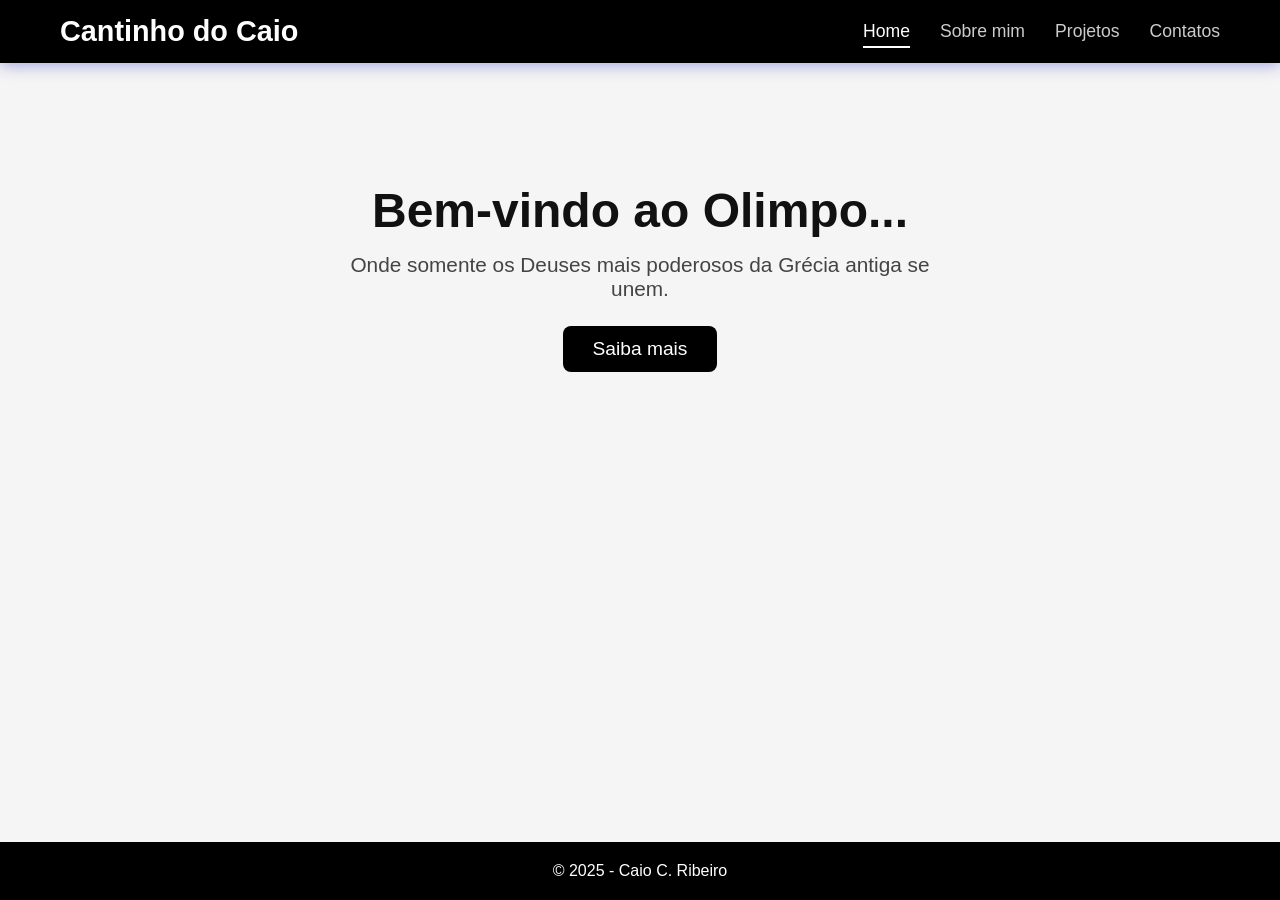
==== index.html @ 38df2782 "Add files via upload" ====
<!DOCTYPE html>
<html lang="pt-br">
<head>
    <meta charset="UTF-8">
    <meta name="viewport" content="width=device-width, initial-scale=1.0">
    <title>Home</title>
    <link rel="stylesheet" href="css/style.css">
    <link rel="icon" type="image/png" href="img/favicon.png">
</head>
<body>

<!-- nav -->
<header>
    <nav>
        <h1 class="logo">Cantinho do Caio</h1>
        <ul class="menu">
            <li><a class="active" href="index.html">Home</a></li>
            <li><a href="sobre.html">Sobre mim</a></li>
            <li><a href="projetos.html">Projetos</a></li>
            <li><a href="contato.html">Contatos</a></li>
        </ul>
    </nav>
</header>

<!-- conteúdo -->
<main>

    <!-- Container da Home com GRID + animação fade-in -->
    <section class="home-container fade-in">
        <h2>Bem-vindo ao Olimpo...</h2>
        <p>Onde somente os Deuses mais poderosos da Grécia antiga se unem.</p>
        <a href="sobre.html" class="btn slide-up">Saiba mais</a>
    </section>

</main>

<footer>
    <p>© 2025 - Caio C. Ribeiro</p>
</footer>

</body>
</html>
---- css/style.css ----
/* Configuração básica de estilo */
* {
    margin: 0;
    padding: 0;
    box-sizing: border-box;
    font-family: "Segoe UI", Arial, sans-serif;
}

body {
    /* Body como container flex */
    display: flex;
    flex-direction: column;
    min-height: 100vh;
    background: #f5f5f5;
    color: #111;
}

a {
    color:#000;
    text-decoration: underline;
    text-decoration-color: #000;
}

.projeto-card a:hover, .contato-container a:hover {
    color: rgb(36, 36, 184);
}

/* Animações */
.fade-in {
    animation: fadeIn 1s ease forwards;
}

.slide-up {
    animation: slideUp 1s ease forwards;
}

.slide-side {
    animation: slideSide 1s ease forwards;
}

/* Animação fade-in */
@keyframes fadeIn {
    from { opacity: 0; }
    to { opacity: 1; }
}

/* Animação slide-up */
@keyframes slideUp {
    from {
        opacity: 0;
        transform: translateY(25px);
    }
    to {
        opacity: 1;
        transform: translateY(0);
    }
}

@keyframes slideSide {
    from {
        opacity: 0;
        transform: translateX(25px);
    }
    to {
        opacity: 1;
        transform: translateX(0);
    }
}

/* Header e Navegação */
header {
    background: black;
    padding: 15px 0;
    box-shadow: 0 2px 15px rgba(36, 36, 184, 0.4);
}

nav {
    max-width: 1200px;
    margin: auto;
    padding: 0 20px;
    display: flex;
    justify-content: space-between;
    align-items: center;
}

.logo {
    color: white;
    font-size: 1.8rem;
    font-weight: bold;
}

.menu {
    display: flex;
    gap: 30px;
    list-style: none;
}

.menu a {
    color: #ccc;
    text-decoration: none;
    font-size: 1.1rem;
    padding-bottom: 5px;
    transition: 0.3s;
}

.menu a:hover, .menu .active {
    color: white;
    border-bottom: 2px solid white;
}

/* faz o conteúdo preencher o container principal do site */
main {
    flex: 1;
}

/* Home */
.home-container {
    display: grid;
    place-items: center;
    padding: 120px 20px;
    text-align: center;
}

.home-container h2 {
    font-size: 3rem;
}

.home-container p {
    font-size: 1.3rem;
    max-width: 600px;
    margin-top: 15px;
    color: #444;
}

.btn {
    margin-top: 25px;
    background: #000;
    color: white;
    padding: 12px 30px;
    font-size: 1.2rem;
    border-radius: 8px;
    text-decoration: none;
    transition: 0.3s;
}

.btn:hover {
    background: #333;
}

/* Sobre */
.sobre {
    max-width: 1200px;
    margin: auto;
    padding: 60px 20px;
    display: grid;
    grid-template-columns: 1fr 1.5fr;
    gap: 40px;
}

.perfil-img {
    width: 280px;
    justify-self: center;
    border-radius: 15px;
    box-shadow: 0 6px 20px rgba(36, 36, 184, 0.25);
}

.sobre-texto {
    display: flex;
    flex-direction: column;
    gap: 15px;
}

.sobre-texto h2 {
    font-size: 2.5rem;
}

.sobre-texto p {
    font-size: 1.15rem;
    color: #444;
}

/* Projetos */
.projetos-container {
    max-width: 1200px;
    margin: auto;
    padding: 60px 20px;
}

.projetos-container h2 {
    font-size: 2.4rem;
    margin-bottom: 40px;
}

.projetos-grid {
    display: grid;
    grid-template-columns: repeat(auto-fit, minmax(280px, 1fr));
    gap: 25px;
}

.projeto-card {
    background: white;
    padding: 25px;
    border-radius: 12px;
    border-left: 6px solid black;
    display: flex;
    flex-direction: column;
    gap: 12px;
    box-shadow: 0 5px 15px rgba(36, 36, 184, 0.20);
    transition: 0.3s;
}

.projeto-card:hover {
    box-shadow: 0 10px 25px rgba(36, 36, 184, 0.28);
}

/* Contato */
.contato-container {
    max-width: 900px;
    margin: auto;
    padding: 60px 20px;
    display: grid;
    place-items: center;
    text-align: center;
}

/* Footer */
footer {
    background: black;
    color: white;
    text-align: center;
    padding: 20px;
    margin-top: auto;
}

/* Responsividade */
@media (max-width: 900px) {
    .sobre {
        grid-template-columns: 1fr;
        text-align: center;
    }

    .perfil-img {
        width: 220px;
    }

    .menu {
        flex-direction: column;
        gap: 10px;
    }
}
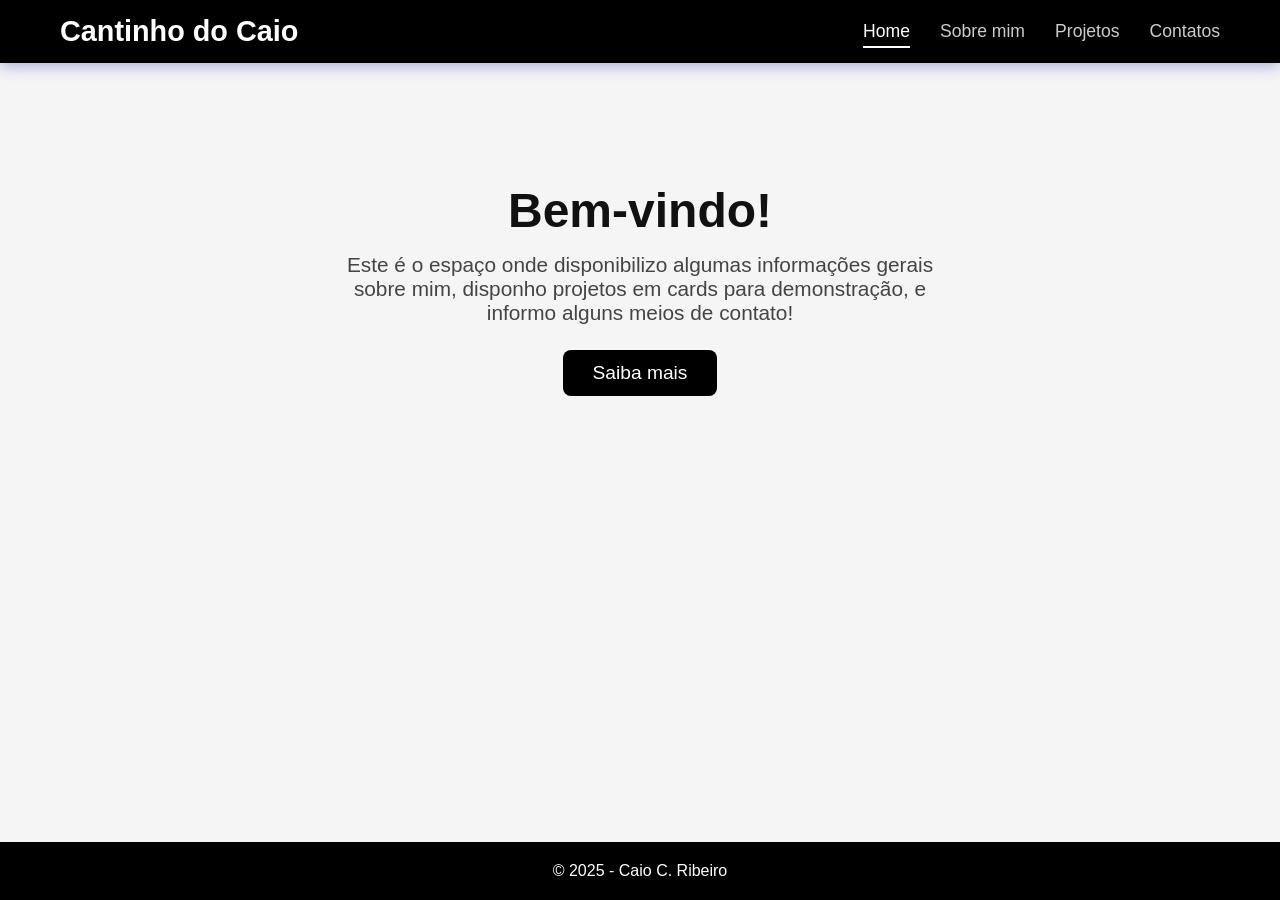
==== commit c2bf0492: ". Updated welcome message and description in the home section." ====
--- a/index.html
+++ b/index.html
@@ -27,8 +27,8 @@
 
     <!-- Container da Home com GRID + animação fade-in -->
     <section class="home-container fade-in">
-        <h2>Bem-vindo ao Olimpo...</h2>
-        <p>Onde somente os Deuses mais poderosos da Grécia antiga se unem.</p>
+        <h2>Bem-vindo!</h2>
+        <p>Este é o espaço onde disponibilizo algumas informações gerais sobre mim, disponho projetos em cards para demonstração, e informo alguns meios de contato!</p>
         <a href="sobre.html" class="btn slide-up">Saiba mais</a>
     </section>
 
@@ -40,3 +40,4 @@
 
 </body>
 </html>
+
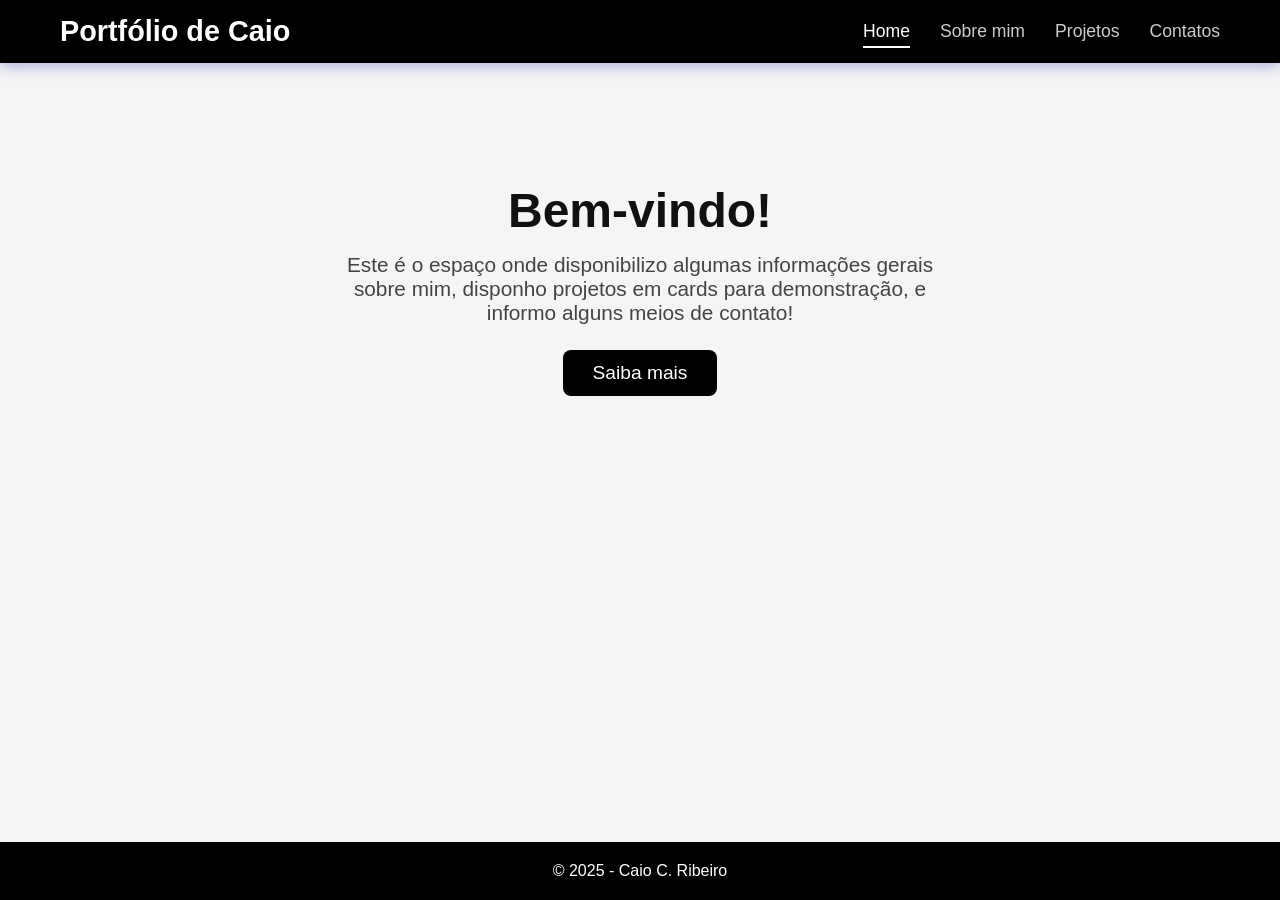
==== commit 71a64e68: ". Updated the header logo text and adjusted the footer copyright year." ====
--- a/index.html
+++ b/index.html
@@ -12,7 +12,7 @@
 <!-- nav -->
 <header>
     <nav>
-        <h1 class="logo">Cantinho do Caio</h1>
+        <h1 class="logo">Portfólio de Caio</h1>
         <ul class="menu">
             <li><a class="active" href="index.html">Home</a></li>
             <li><a href="sobre.html">Sobre mim</a></li>
@@ -41,3 +41,4 @@
 </body>
 </html>
 
+
--- a/css/style.css
+++ b/css/style.css
@@ -1,4 +1,4 @@
-/* Configuração básica de estilo */
+                    /* configuração básica, antes das prioridades */
 * {
     margin: 0;
     padding: 0;
@@ -7,7 +7,7 @@
 }
 
 body {
-    /* Body como container flex */
+    /* body como container flex */
     display: flex;
     flex-direction: column;
     min-height: 100vh;
@@ -25,7 +25,7 @@
     color: rgb(36, 36, 184);
 }
 
-/* Animações */
+                    /* definindo as animações */
 .fade-in {
     animation: fadeIn 1s ease forwards;
 }
@@ -38,13 +38,13 @@
     animation: slideSide 1s ease forwards;
 }
 
-/* Animação fade-in */
+                    /* animação fade-in (aparece do nada, mágica, boom) */
 @keyframes fadeIn {
     from { opacity: 0; }
     to { opacity: 1; }
 }
 
-/* Animação slide-up */
+                    /* animação slide-up (aparece vindo de baixo) */
 @keyframes slideUp {
     from {
         opacity: 0;
@@ -56,6 +56,7 @@
     }
 }
 
+                    /* animação slide-side (aparece vindo do lado) */
 @keyframes slideSide {
     from {
         opacity: 0;
@@ -67,7 +68,7 @@
     }
 }
 
-/* Header e Navegação */
+                    /* Header e Navegação */
 header {
     background: black;
     padding: 15px 0;
@@ -108,12 +109,12 @@
     border-bottom: 2px solid white;
 }
 
-/* faz o conteúdo preencher o container principal do site */
+                    /* faz o conteúdo preencher todo o container principal do site */
 main {
     flex: 1;
 }
 
-/* Home */
+                    /* Home */
 .home-container {
     display: grid;
     place-items: center;
@@ -147,7 +148,7 @@
     background: #333;
 }
 
-/* Sobre */
+                    /* Sobre */
 .sobre {
     max-width: 1200px;
     margin: auto;
@@ -179,7 +180,7 @@
     color: #444;
 }
 
-/* Projetos */
+                    /* Projetos */
 .projetos-container {
     max-width: 1200px;
     margin: auto;
@@ -213,7 +214,7 @@
     box-shadow: 0 10px 25px rgba(36, 36, 184, 0.28);
 }
 
-/* Contato */
+                    /* Contato */
 .contato-container {
     max-width: 900px;
     margin: auto;
@@ -223,7 +224,7 @@
     text-align: center;
 }
 
-/* Footer */
+                    /* Footer */
 footer {
     background: black;
     color: white;
@@ -232,7 +233,7 @@
     margin-top: auto;
 }
 
-/* Responsividade */
+                    /* Responsividade */
 @media (max-width: 900px) {
     .sobre {
         grid-template-columns: 1fr;
@@ -247,4 +248,5 @@
         flex-direction: column;
         gap: 10px;
     }
-}+
+}
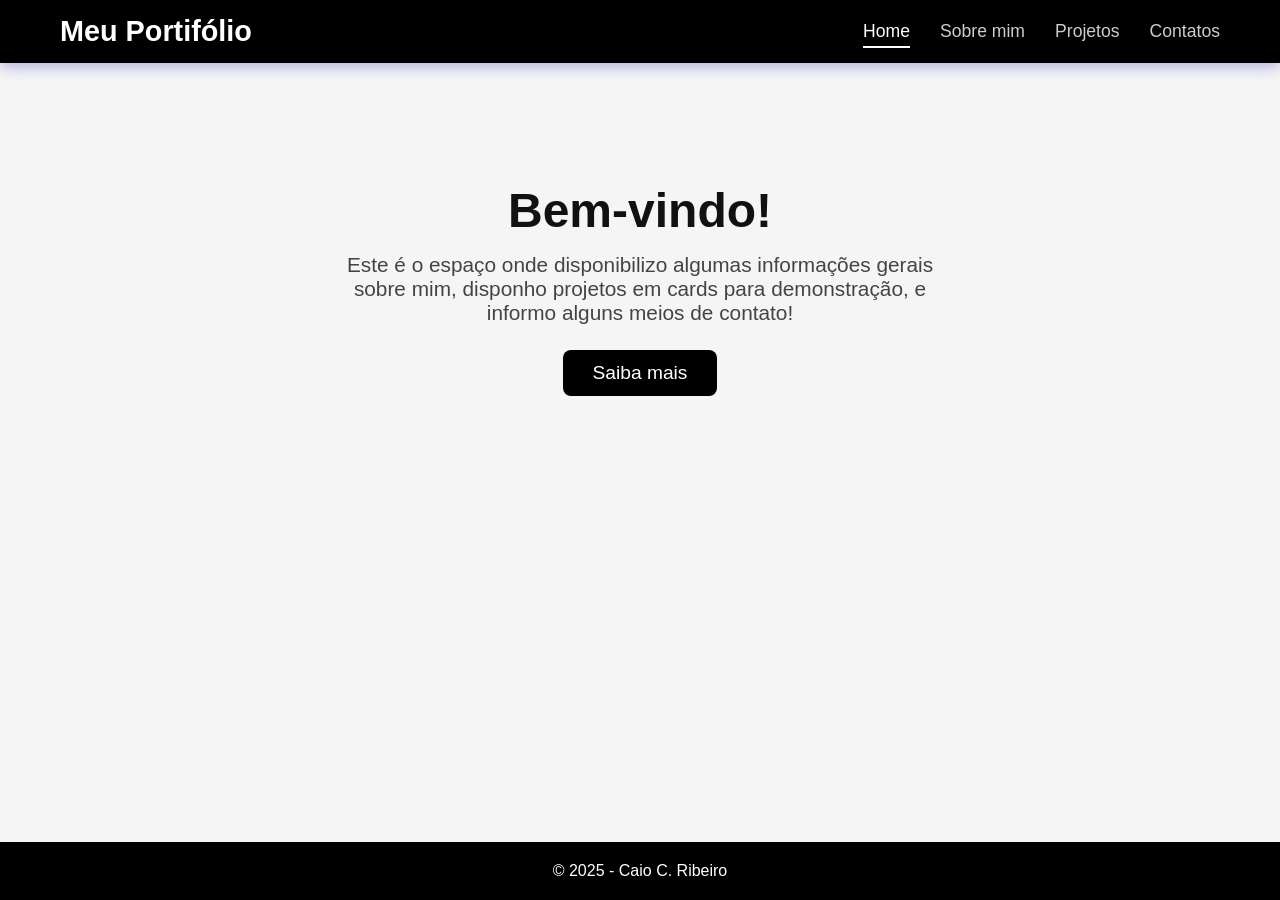
==== commit 396bfb2a: "." ====
--- a/index.html
+++ b/index.html
@@ -12,7 +12,7 @@
 <!-- nav -->
 <header>
     <nav>
-        <h1 class="logo">Portfólio de Caio</h1>
+        <h1 class="logo">Meu Portifólio</h1>
         <ul class="menu">
             <li><a class="active" href="index.html">Home</a></li>
             <li><a href="sobre.html">Sobre mim</a></li>
@@ -42,3 +42,4 @@
 </html>
 
 
+
--- a/css/style.css
+++ b/css/style.css
@@ -68,7 +68,7 @@
     }
 }
 
-                    /* Header e Navegação */
+                    /* header e nav */
 header {
     background: black;
     padding: 15px 0;
@@ -114,7 +114,7 @@
     flex: 1;
 }
 
-                    /* Home */
+                    /* index */
 .home-container {
     display: grid;
     place-items: center;
@@ -148,7 +148,7 @@
     background: #333;
 }
 
-                    /* Sobre */
+                    /* sobre mim */
 .sobre {
     max-width: 1200px;
     margin: auto;
@@ -180,7 +180,7 @@
     color: #444;
 }
 
-                    /* Projetos */
+                    /* projetos */
 .projetos-container {
     max-width: 1200px;
     margin: auto;
@@ -214,7 +214,7 @@
     box-shadow: 0 10px 25px rgba(36, 36, 184, 0.28);
 }
 
-                    /* Contato */
+                    /* contato */
 .contato-container {
     max-width: 900px;
     margin: auto;
@@ -224,7 +224,7 @@
     text-align: center;
 }
 
-                    /* Footer */
+                    /* footer */
 footer {
     background: black;
     color: white;
@@ -233,7 +233,7 @@
     margin-top: auto;
 }
 
-                    /* Responsividade */
+                    /* responsividade (não entendi direito, juntei algumas partes do w3s sobre isso aq) */
 @media (max-width: 900px) {
     .sobre {
         grid-template-columns: 1fr;
@@ -250,3 +250,4 @@
     }
 
 }
+
